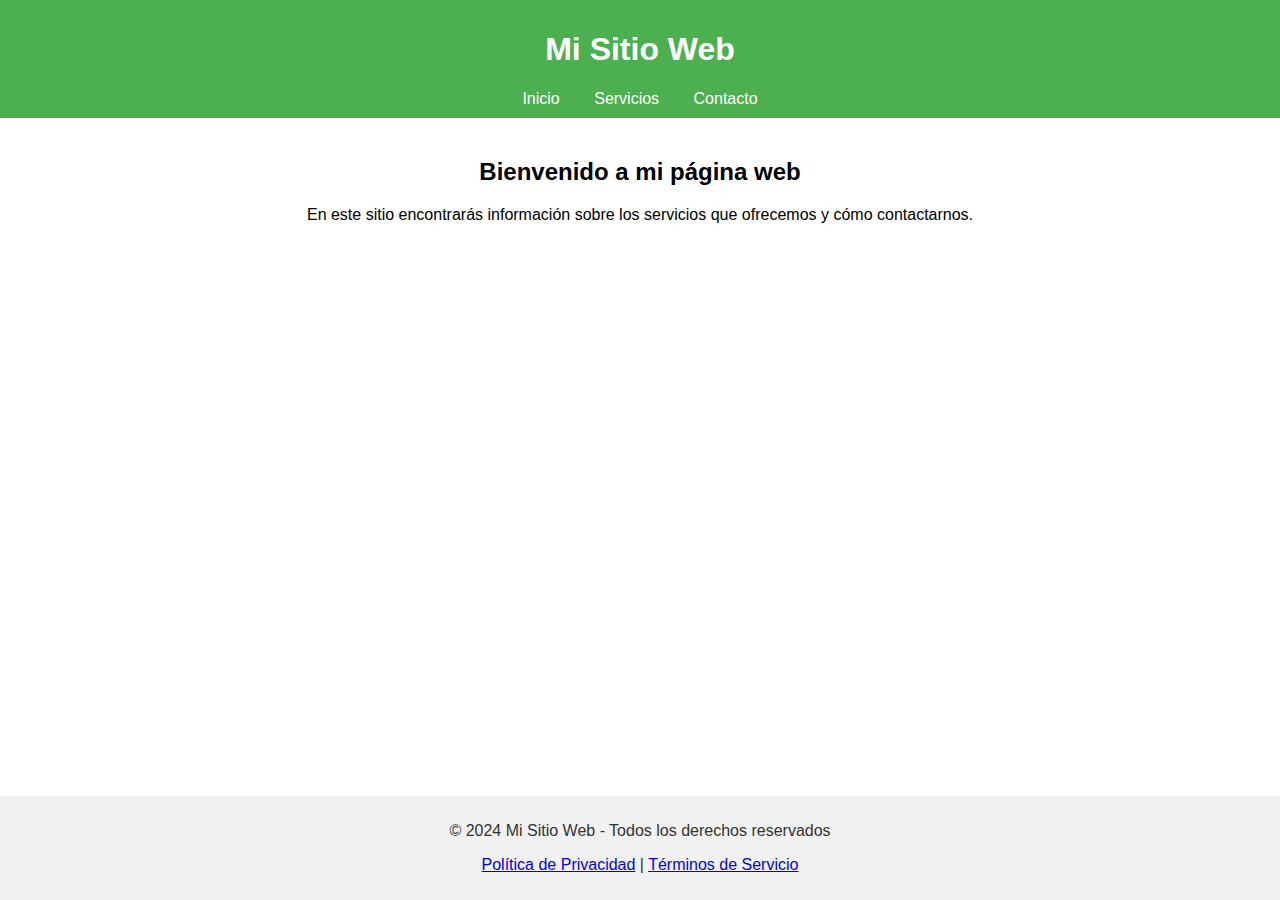
==== Html 5 BoilerPlate/Ejemplo_Header_Footer.html @ 55f45122 "Proyectos_Web" ====
<!DOCTYPE html>
<html lang="es">
<head>
  <meta charset="UTF-8">
  <meta name="viewport" content="width=device-width, initial-scale=1.0">
  <title>Ejemplo de Header y Footer</title>
  <style>
    body {
      font-family: Arial, sans-serif;
      margin: 0;
      padding: 0;
    }
    header {
      background-color: #4CAF50;
      color: white;
      padding: 10px 0;
      text-align: center;
    }
    header nav a {
      color: white;
      margin: 0 15px;
      text-decoration: none;
    }
    main {
      padding: 20px;
      text-align: center;
    }
    footer {
      background-color: #f1f1f1;
      color: #333;
      text-align: center;
      padding: 10px 0;
      position: fixed;
      bottom: 0;
      width: 100%;
    }
  </style>
</head>
<body>

  <!-- Encabezado principal de la página -->
  <header>
    <h1>Mi Sitio Web</h1>
    <nav>
      <a href="#">Inicio</a>
      <a href="#">Servicios</a>
      <a href="#">Contacto</a>
    </nav>
  </header>

  <!-- Contenido principal de la página -->
  <main>
    <h2>Bienvenido a mi página web</h2>
    <p>En este sitio encontrarás información sobre los servicios que ofrecemos y cómo contactarnos.</p>
  </main>

  <!-- Pie de página principal -->
  <footer>
    <p>&copy; 2024 Mi Sitio Web - Todos los derechos reservados</p>
    <p><a href="#">Política de Privacidad</a> | <a href="#">Términos de Servicio</a></p>
  </footer>

</body>
</html>
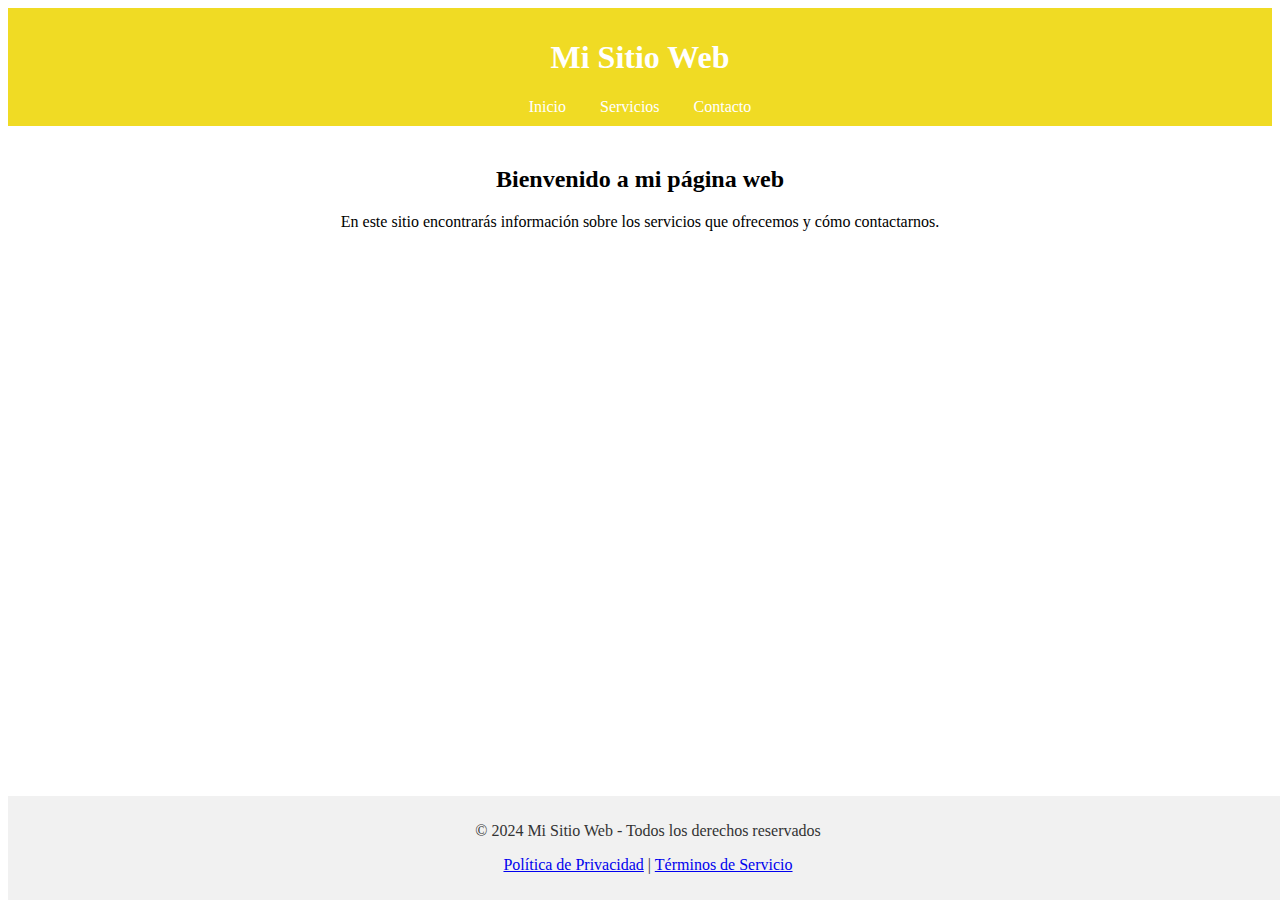
==== commit 61afff61: "Practicas1" ====
--- a/Html 5 BoilerPlate/Ejemplo_Header_Footer.html
+++ b/Html 5 BoilerPlate/Ejemplo_Header_Footer.html
@@ -6,12 +6,12 @@
   <title>Ejemplo de Header y Footer</title>
   <style>
     body {
-      font-family: Arial, sans-serif;
+      font-family: 'Segoe UI', Tahoma, Geneva, Verdana, sans-serif
       margin: 0;
       padding: 0;
     }
     header {
-      background-color: #4CAF50;
+      background-color: #f0db24;
       color: white;
       padding: 10px 0;
       text-align: center;
